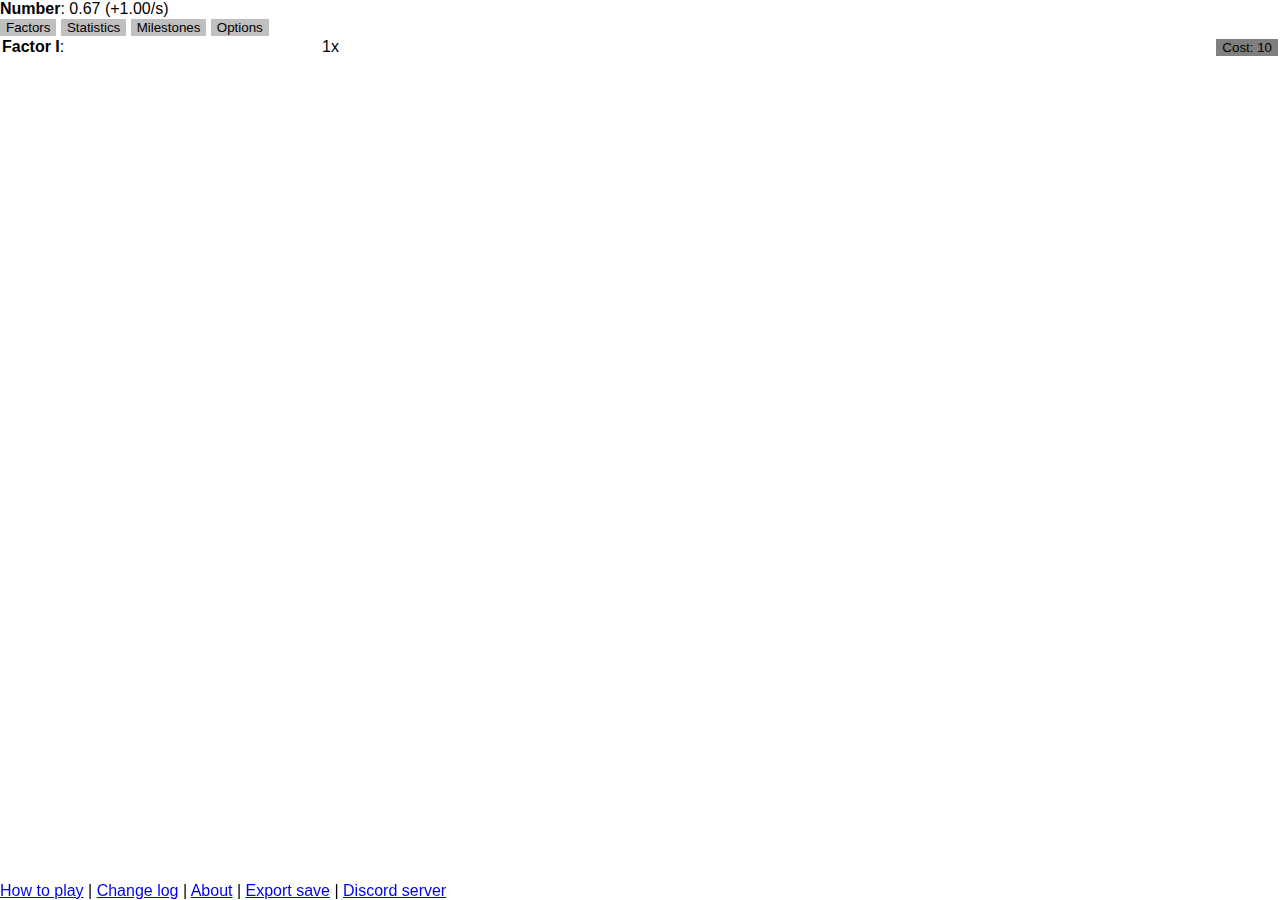
==== index.html @ 3cde397d "v0.195" ====
<head>
	<title>Factor Num Up</title>
	<link href="stylesheets/theme.css" rel="stylesheet">
	<script type="text/javascript" src="src/data.js?6"></script>
	<script type="text/javascript" src="src/updates.js?6"></script>
	<script type="text/javascript" src="src/core.js?6"></script>
</head>
<body onload='loadGame()'>
	<div id='notification'></div>
	<div><b>Number</b>: <text id='number'>0.00 (+1.00/s)</text></div>
	<div id='primes' style='display:none'><b>Primes</b>: <text id='primesAmount'></text></div>
	<div>
		<button onclick='switchTab("factors")'>Factors</button>
		<button id='tabButton_prime' style='display:none' onclick='switchTab("prime")'>New request!</button>
		<button onclick='switchTab("statistics")'>Statistics</button>
		<button onclick='switchTab("milestones")'>Milestones</button>
		<button onclick='switchTab("options")'>Options</button>
	</div>
	<div id='tab_factors'>
		<table id='buyQuantity' style='display:none'>
			<tr>
				<td id='advancedBuying'>
					<button onclick='advancedBuy()'>Advanced Buy</button>
					<button onclick='openAdvBuySetting(1)'>Settings</button>
				</td>
				<td id='automatedBuying'>
					<button id='button_automatedBuying' onclick='toggleAutoBuy()'>Automation Buy: Off</button>
					<button onclick='openAdvBuySetting(2)'>Settings</button>
				</td>
				<td>
					<button id='buyMode' style='display:none' onclick='switchBuyMode()'></button>
					<button id='buyQuantity_value' onclick='switchBuyQuantity()'></button>
				</td>
			</tr>
			<tr id='automatedBuyingSettings' style='display:none'><td></td><td>
				<b>Interval</b>: <text id='autoBuyInterval'></text>
				<button id='upgrade_autoBuyInterval' onclick='reduceAutoBuyInterval()'></button>
			</td><td></td></tr>
		</table>
		<table id='table_factors'>
			<tr id='factorRow_1'>
				<td><b>Factor I</b>:</td>
				<td id='factor_1'>1x</td>
				<td><button id='factorUpgrade_1' onclick='buyFactor(1)'>Cost: 10</button></td>
			</tr>
			<tr id='factorRow_2'></tr>
			<tr id='factorRow_3'></tr>
			<tr id='factorRow_4'></tr>
			<tr id='factorRow_5'></tr>
			<tr id='factorRow_6'></tr>
			<tr id='factorRow_7'></tr>
			<tr id='factorRow_prime' style='display:none'>
				<td><b>Prime factor</b>:</td>
				<td id='factor_prime'></td>
				<td></td>
			</tr>
			<tr id='factorRow_boost' style='display:none'>
				<td><b>Boost factor</b>:</td>
				<td id='factor_boost'></td>
				<td></td>
			</tr>
			<tr id='factorRow_bug' style='display:none'>
				<td><b>Bug factor</b>:</td>
				<td id='factor_bug'></td>
				<td></td>
			</tr>
			<tr id='factorRow_challenge' style='display:none'>
				<td><b>Challenge factor</b>:</td>
				<td id='factor_challenge'></td>
				<td></td>
			</tr>
		</table>
		<button id='goBack' style='display:none' onclick='openAdvBuySetting(0)'>Go back</button>
	</div>
	<div id='tab_prime' style='display:none'>
		<div id='lore_prime'>
			As of now, you are only increasing the number. Meanwhile, there is something else you will embrace in your universe.<br>
			You have reached enough to able to lose your number for a conversion to a more powerful number.
		</div>
		<button id='prestige_1' onclick='checkReset(1)'>Convert your number and<br>embrace the power!</button>
		<br><br>
		<div id='featureTabs' style='display:none'>
			<button onclick='switchFeatureTab("features")'>Features</button>
			<button id='featureTabButton_upgrades' style='display:none' onclick='switchFeatureTab("upgrades")'>Upgrades</button>
			<button id='featureTabButton_boosts' style='display:none' onclick='switchFeatureTab("boosts")'>Boosts</button>
			<button id='featureTabButton_game_break' style='display:none' onclick='switchFeatureTab("game_break")'>Game Break</button>
		</div>
		<div id='featureTab_features' style='display:none'>
			<table class='table_prime'>
				<tr><td></td><td></td><td></td><td></td></tr>
				<tr>
					<td id='featureDescription_1'></td>
					<td id='featureDescription_2'></td>
					<td id='featureDescription_3'></td>
					<td id='featureDescription_4'></td>
				</tr>
				<tr>
					<td><button id='featureUnlock_1' onclick='buyFeature(1)'></button></td>
					<td><button id='featureUnlock_2' onclick='buyFeature(2)'></button></td>
					<td><button id='featureUnlock_3' onclick='buyFeature(3)'></button></td>
					<td><button id='featureUnlock_4' onclick='buyFeature(4)'></button></td>
				</tr>
				<tr>
					<td id='featureDescription_5'></td>
					<td id='featureDescription_6'></td>
					<td id='featureDescription_7'></td>
					<td id='featureDescription_8'></td>
				</tr>
				<tr>
					<td><button id='featureUnlock_5' onclick='buyFeature(5)'></button></td>
					<td><button id='featureUnlock_6' onclick='buyFeature(6)'></button></td>
					<td><button id='featureUnlock_7' onclick='buyFeature(7)'></button></td>
					<td><button id='featureUnlock_8' onclick='buyFeature(8)'></button></td>
				</tr>
				<tr>
					<td id='featureDescription_9'></td>
					<td id='featureDescription_10'></td>
					<td id='featureDescription_11'></td>
					<td id='featureDescription_12'></td>
				</tr>
				<tr>
					<td><button id='featureUnlock_9' onclick='buyFeature(9)'></button></td>
					<td><button id='featureUnlock_10' onclick='buyFeature(10)'></button></td>
					<td><button id='featureUnlock_11' onclick='buyFeature(11)'></button></td>
					<td><button id='featureUnlock_12' onclick='buyFeature(12)'></button></td>
				</tr>
				<tr>
					<td id='featureDescription_13'></td>
					<td id='featureDescription_14'></td>
				</tr>
				<tr>
					<td><button id='featureUnlock_13' onclick='buyFeature(13)'></button></td>
					<td><button id='featureUnlock_14' onclick='buyFeature(14)'></button></td>
				</tr>
			</table>
		</div>
		<div id='featureTab_upgrades' style='display:none'>
			<div><b>Prime factor</b>: <text id='prime_factor'></text></div>
			<table class='table_prime'>
				<tr>
					<td>The number increases 10x faster.</td>
					<td>Factors can increase by 26/25x instead of adding after 25x.</td>
					<td>Cost multiplier is reduced to 1.4^[factor #]x.</td>
					<td>Factor VII is raised to 1.5th power.</td>
				</tr>
				<tr>
					<td><button id='upgrade_1' onclick='buyUpgrade(1)'></button></td>
					<td><button id='upgrade_2' onclick='buyUpgrade(2)'></button></td>
					<td><button id='upgrade_3' onclick='buyUpgrade(3)'></button></td>
					<td><button id='upgrade_4' onclick='buyUpgrade(4)'></button></td>
				</tr>
				<tr>
					<td>The number increases faster based on your "time since last embrace" stat at reduced rate.</td>
					<td>You gain levels for all factors per 6 minutes since last embrace up to 5.</td>
					<td>The number increases faster based on your "embraced" stat at reduced rate.</td>
					<td>You gain a level for Factor III per 2 normal levels.</td>
				</tr>
				<tr>
					<td><button id='upgrade_5' onclick='buyUpgrade(5)'></button></td>
					<td><button id='upgrade_6' onclick='buyUpgrade(6)'></button></td>
					<td><button id='upgrade_7' onclick='buyUpgrade(7)'></button></td>
					<td><button id='upgrade_8' onclick='buyUpgrade(8)'></button></td>
				</tr>
				<tr id='upgrade_row_3'>
					<td>Every time you buy a factor, the number increases faster than normal.</td>
					<td>The number increases faster based on total number you gained.</td>
					<td>After embrace, the number increases faster for a short time.</td>
					<td>The number increases faster based on your Factor VI multiplier at reduced rate.</td>
				</tr>
				<tr id='upgrade_buttons_row_3'>
					<td><button id='upgrade_9' onclick='buyUpgrade(9)'></button></td>
					<td><button id='upgrade_10' onclick='buyUpgrade(10)'></button></td>
					<td><button id='upgrade_11' onclick='buyUpgrade(11)'></button></td>
					<td><button id='upgrade_12' onclick='buyUpgrade(12)'></button></td>
				</tr>
			</table>
		</div>
		<div id='featureTab_boosts' style='display:none'>
			<div><b>Boost factor</b>: <text id='boost_factor'></text></div>
			<table class='table_2_col'><tr>
				<td>
					<b>Fuel</b>: <text id='fuel'></text><Br>
					<button id='buy_fuel' onclick='buyFuel()'></button>
					<button id='upgrade_fuel_efficient' onclick='upgradeFuelEfficient()'></button>
					<button id='remove_fuel_efficient' onclick='removeFuelEfficient()'></button>
				</td>
				<td id='fuelPack'></td>
			</tr></table>
			<div id='nextBoost'><b>Next boost unlocks at</b>: <text id='nextBoost_value'></text> fuel</div>
			<div id='nextChallenge'><b>Next challenge unlocks at</b>: <text id='nextChallenge_value'></text> fuel</div>
			<div id='currentChallenge'></div>
			<div id='challenge_factor'></div>
			<table class='table_prime'>
				<tr><td></td><td></td><td></td><td></td></tr>
				<tr>
					<td id='boost_1'>The number increases 2^sqrt(n)x faster.</td>
					<td id='boost_2'>All costs are reduced by 10^sqrt(n)x.</td>
					<td id='boost_3'>The number increases faster based on your playtime.</td>
					<td id='boost_4'>The number increases faster based on your prime amount.</td>
				</tr>
				<tr>
					<td id='boost_buttons_1'></td>
					<td id='boost_buttons_2'></td>
					<td id='boost_buttons_3'></td>
					<td id='boost_buttons_4'></td>
				</tr>
				<tr>
					<td id='boost_5'>The number increases faster based on your normal level of Factor VII.</td>
					<td id='boost_6'>The number increases faster based on your current number.</td>
					<td id='boost_7'>You get sqrt(n) extra levels for Factor VII.</td>
					<td id='boost_8'>Cost for Factor VII is reduced based on your Factor I multiplier.</td>
				</tr>
				<tr>
					<td id='boost_buttons_5'></td>
					<td id='boost_buttons_6'></td>
					<td id='boost_buttons_7'></td>
					<td id='boost_buttons_8'></td>
				</tr>
			</table>
		</div>
		<div id='featureTab_game_break' style='display:none'>
			<div id='bugs_gain'>You need to run challenge 4 to be able to gain bugs.</div>
			<table class='table_2_col'><tr>
				<td>
					<b>Bugs</b>: <text id='bugs'></text><br>
					<b>Bug Factor</b>: <text id='bugFactor'></text>
					<div id='bugGainFactor'></div>
				</td>
				<td id='half_clicks' style='display:none;vertical-align:0'>
					<b>Half clicks</b>: <text id='half_clicks_amount'></text><br>
					<text id='half_click_gain'></text><br>
					<button id='option_half_click_gain' onclick='toggleHalfClickGain()'>Half click gain: OFF</button>
				</td>
			</table>
			<table class='table_prime' id='break_upgrades' style='display:none'>
				<tr>
					<td>You gain 3x more bugs.</td>
					<td>You gain more bugs based on your half clicks.</td>
					<td>You gain more bugs based on your fastest half-click run.</td>
					<td>You gain more bugs based on your fuel amount.</td>
				</tr>
				<tr>
					<td><button id='break_upgrade_1' onclick='buyBreakUpgrade(1)'></button></td>
					<td><button id='break_upgrade_2' onclick='buyBreakUpgrade(2)'></button></td>
					<td><button id='break_upgrade_3' onclick='buyBreakUpgrade(3)'></button></td>
					<td><button id='break_upgrade_4' onclick='buyBreakUpgrade(4)'></button></td>
				</tr>
			</table>
			<br>
			<div id='parallel_universes' style='display:none'>You need the product of bugs and half clicks (<text id='product'></text>) to reach <text id='next_parallel_universe_requirement'></text> to be able to go to next parallel universe.<br>
			<b>Parallel Universe #</b>: <text id='parallel_universe'></text><br>
			<button id='prestige_1.01' onclick='checkReset(1.01)'>Go to next parallel universe and<br>make the challenge reward stronger!</button></div>
		</div>
	</div>
	<div id='tab_statistics' style='display:none'>
		<table>
			<tr>
				<td><b>Total time played</b>:</td>
				<td id='statisticsValue_totalPlaytime'></td>
			</tr>
			<tr>
				<td><b>Total number gained</b>:</td>
				<td id='statisticsValue_totalNumber'></td>
			</tr>
			<tr id='statistics_primed'>
				<td><b>Embraced the power of prime</b>:</td>
				<td id='statisticsValue_primed'></td>
			</tr>
			<tr id='statistics_thisPrime'>
				<td><b>Time since last embrace</b>:</td>
				<td id='statisticsValue_thisPrime'></td>
			</tr>
			<tr id='statistics_challenge1Time'>
				<td><b>Fastest time for challenge 1</b>:</td>
				<td id='statisticsValue_challenge1Time'></td>
			</tr>
			<tr id='statistics_challenge2Time'>
				<td><b>Fastest time for challenge 2</b>:</td>
				<td id='statisticsValue_challenge2Time'></td>
			</tr>
			<tr id='statistics_challenge3Time'>
				<td><b>Fastest time for challenge 3</b>:</td>
				<td id='statisticsValue_challenge3Time'></td>
			</tr>
			<tr id='statistics_challenge4Time'>
				<td><b>Fastest time for challenge 4</b>:</td>
				<td id='statisticsValue_challenge4Time'></td>
			</tr>
			<tr id='statistics_challenge5Time'>
				<td><b>Fastest time for challenge 5</b>:</td>
				<td id='statisticsValue_challenge5Time'></td>
			</tr>
			<tr id='statistics_challenge6Time'>
				<td><b>Fastest time for challenge 6</b>:</td>
				<td id='statisticsValue_challenge6Time'></td>
			</tr>
			<tr id='statistics_challenge7Time'>
				<td><b>Fastest time for challenge 7</b>:</td>
				<td id='statisticsValue_challenge7Time'></td>
			</tr>
			<tr id='statistics_challenge8Time'>
				<td><b>Fastest time for challenge 8</b>:</td>
				<td id='statisticsValue_challenge8Time'></td>
			</tr>
			<tr id='statistics_thisHalfClickRun'>
				<td><b>Time for this half-click run</b>:</td>
				<td id='statisticsValue_thisHalfClickRun'></td>
			</tr>
			<tr id='statistics_fastestHalfClickRun'>
				<td><b>Fastest half-click run</b>:</td>
				<td id='statisticsValue_fastestHalfClickRun'></td>
			</tr>
		</table>
	</div>
	<div id='tab_milestones' style='display:none'>
		<table id='table_milestones'></table>
	</div>
	<div id='tab_options' style='display:none'>
		<b>Saving</b>
		<table class='table_options'><tr>
			<td><button class='button_option' id='option_save' onclick='saveGame()'>Save</button></td>
			<td><button class='button_option' onclick='exportSave()'>Export</button></td>
			<td><button class='button_option' onclick='importSave()'>Import</button></td>
			<td><button class='button_option' onclick='resetGame(1/0)'>Hard reset</button></td>
		</tr></table>
		<div id='exportSave' style='display:none'>Here is your export save. If you found the bug, you can share it at my Discord server.<br><input id='exportText' style='width: 480px'></input></div>
		<b>Display</b>
		<table class='table_options'><tr>
			<td><button class='button_option' id='option_notation' onClick='switchNotation()'>Notation: Scientific</button></td>
			<td><button class='button_option' id='option_updateRate' onClick='changeUpdateRate()'>Update rate: 20 TPS</button></td>
		</tr></table>
	</div>
	<div style='height:18px'><div style='position:fixed;left:0;bottom:0'><a href="howto.html" target="_newtab">How to play</a> | <a href="changelog.html" target="_newtab">Change log</a> | <a href="about.html" target="_newtab">About</a> | <a href="export_save.html" target="_newtab">Export save</a> | <a href="https://discord.gg/Bh2Cty7" target="_newtab">Discord server</a></div></div>
</body>
---- stylesheets/theme.css ----
body {
	margin:0;
	padding:0;
	font-family:Arial
}

button {
	background-color:#bfbfbf;
	font-family:Arial;
	border:none
}

table {width:100%}

td {padding:0}

td:last-child {
	min-width:100%;
	text-align:right
}

.table_options {width:0%}

.button_option {
	height:48px;
	width:120px
}

#notification {
	position:fixed;
	right:0;
	transform:translate(100%,0);
	text-align:right;
	transition-duration: 1s
}

.button_unaffordable {background-color:#7f7f7f}

.button_bought {background-color:#00bf00}

#table_factors td:nth-child(1), #table_factors td:nth-child(2) {width:25%}

.table_prime td {
	width:25%;
	text-align:left;
	vertical-align:top
}

#buyQuantity td {
	width:33%;
	text-align:right
}

#advancedBuying { text-align:left !important }

#automatedBuying, #automatedBuyingSettings_cell { text-align:center !important }
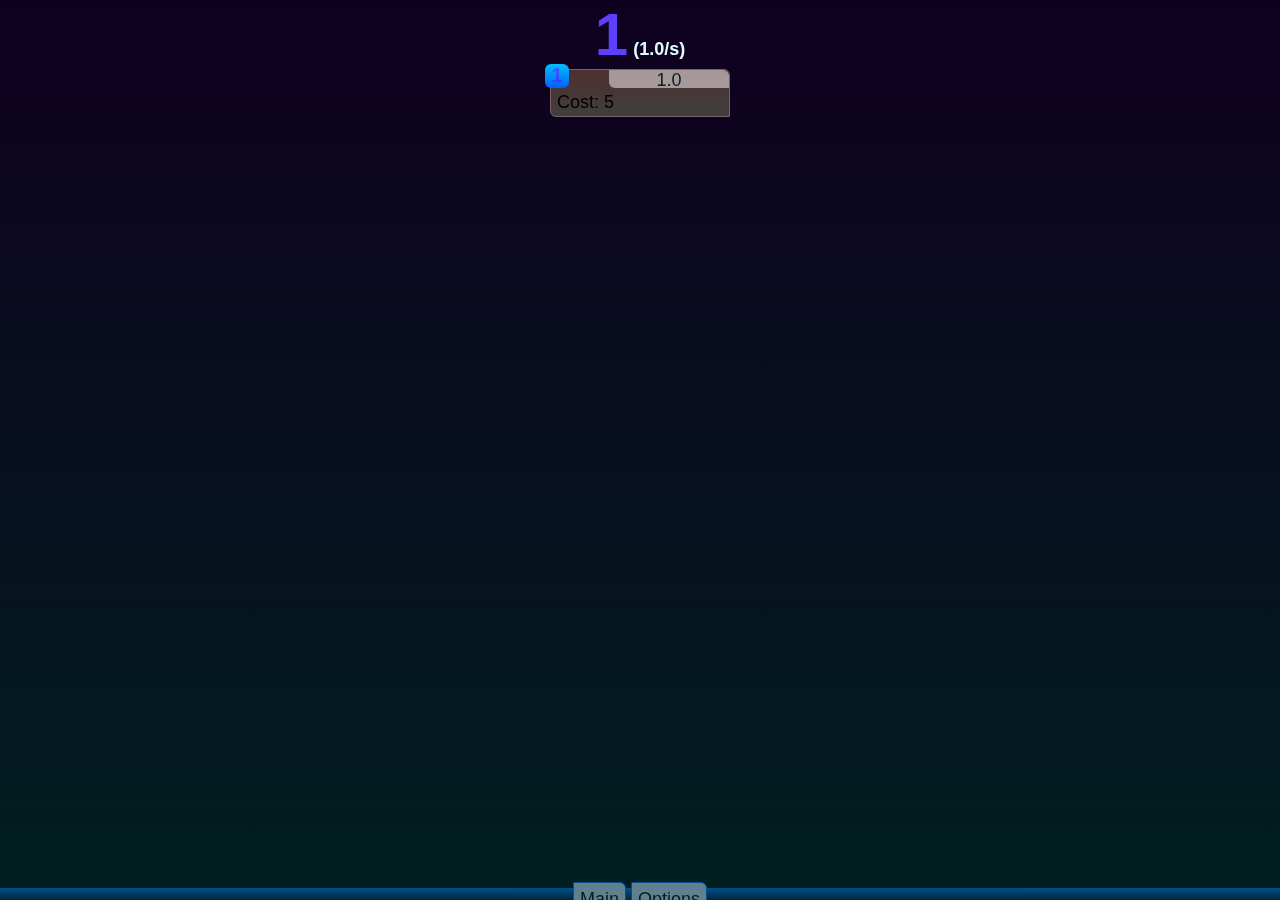
==== commit fbc1d793: "6/14/22" ====
--- a/index.html
+++ b/index.html
@@ -1,334 +1,48 @@
 <head>
-	<title>Factor Num Up</title>
-	<link href="stylesheets/theme.css" rel="stylesheet">
-	<script type="text/javascript" src="src/data.js?6"></script>
-	<script type="text/javascript" src="src/updates.js?6"></script>
-	<script type="text/javascript" src="src/core.js?6"></script>
+	<title>Factor Num Up: v0.202</title>
+	<link rel="icon" href="src/icon.png">
+	<link href="src/game.css" rel="stylesheet">
+
+	<!-- SCRIPTS -->
+	<script src="src/game.js"></script>
+	<script src="src/factors.js"></script>
 </head>
-<body onload='loadGame()'>
-	<div id='notification'></div>
-	<div><b>Number</b>: <text id='number'>0.00 (+1.00/s)</text></div>
-	<div id='primes' style='display:none'><b>Primes</b>: <text id='primesAmount'></text></div>
-	<div>
-		<button onclick='switchTab("factors")'>Factors</button>
-		<button id='tabButton_prime' style='display:none' onclick='switchTab("prime")'>New request!</button>
-		<button onclick='switchTab("statistics")'>Statistics</button>
-		<button onclick='switchTab("milestones")'>Milestones</button>
-		<button onclick='switchTab("options")'>Options</button>
+<body onload="load_game()">
+	<div id="loading">
+		<img src="src/splash.png">
 	</div>
-	<div id='tab_factors'>
-		<table id='buyQuantity' style='display:none'>
-			<tr>
-				<td id='advancedBuying'>
-					<button onclick='advancedBuy()'>Advanced Buy</button>
-					<button onclick='openAdvBuySetting(1)'>Settings</button>
-				</td>
-				<td id='automatedBuying'>
-					<button id='button_automatedBuying' onclick='toggleAutoBuy()'>Automation Buy: Off</button>
-					<button onclick='openAdvBuySetting(2)'>Settings</button>
-				</td>
-				<td>
-					<button id='buyMode' style='display:none' onclick='switchBuyMode()'></button>
-					<button id='buyQuantity_value' onclick='switchBuyQuantity()'></button>
-				</td>
-			</tr>
-			<tr id='automatedBuyingSettings' style='display:none'><td></td><td>
-				<b>Interval</b>: <text id='autoBuyInterval'></text>
-				<button id='upgrade_autoBuyInterval' onclick='reduceAutoBuyInterval()'></button>
-			</td><td></td></tr>
-		</table>
-		<table id='table_factors'>
-			<tr id='factorRow_1'>
-				<td><b>Factor I</b>:</td>
-				<td id='factor_1'>1x</td>
-				<td><button id='factorUpgrade_1' onclick='buyFactor(1)'>Cost: 10</button></td>
-			</tr>
-			<tr id='factorRow_2'></tr>
-			<tr id='factorRow_3'></tr>
-			<tr id='factorRow_4'></tr>
-			<tr id='factorRow_5'></tr>
-			<tr id='factorRow_6'></tr>
-			<tr id='factorRow_7'></tr>
-			<tr id='factorRow_prime' style='display:none'>
-				<td><b>Prime factor</b>:</td>
-				<td id='factor_prime'></td>
-				<td></td>
-			</tr>
-			<tr id='factorRow_boost' style='display:none'>
-				<td><b>Boost factor</b>:</td>
-				<td id='factor_boost'></td>
-				<td></td>
-			</tr>
-			<tr id='factorRow_bug' style='display:none'>
-				<td><b>Bug factor</b>:</td>
-				<td id='factor_bug'></td>
-				<td></td>
-			</tr>
-			<tr id='factorRow_challenge' style='display:none'>
-				<td><b>Challenge factor</b>:</td>
-				<td id='factor_challenge'></td>
-				<td></td>
-			</tr>
-		</table>
-		<button id='goBack' style='display:none' onclick='openAdvBuySetting(0)'>Go back</button>
+	<div id="bg"></div>
+
+	<b id="number">0</b> <b id="num_prod">(0/s)</b><br>
+	<div id="tabs">
+		<button onclick="show_tab('main')">Main</button>
+		<!--
+		<button onclick="show_tab('upg')">Upgrades</button>
+		<button onclick="show_tab('boost')">Boosts</button>
+		<button onclick="show_tab('chal')">Challenges</button>
+		<button onclick="show_tab('break')">Breaking</button>
+		-->
+		<button onclick="show_tab('opt')">Options</button>
 	</div>
-	<div id='tab_prime' style='display:none'>
-		<div id='lore_prime'>
-			As of now, you are only increasing the number. Meanwhile, there is something else you will embrace in your universe.<br>
-			You have reached enough to able to lose your number for a conversion to a more powerful number.
-		</div>
-		<button id='prestige_1' onclick='checkReset(1)'>Convert your number and<br>embrace the power!</button>
+	<div class="tab" id="tab_main" style="display: block">
+		<div id="factors"></div>
+		<!--
+		<br>
+		<button class="upgrade">
+			<b>[0] Embrace the prime!</b><br>
+			Requires 0<br>
+			Unlocks Upgrades
+		</button>
+		-->
+	</div>
+	<div class="tab" id="tab_opt">
+		<button class="locked">Save</button>
+		<button class="locked">Export</button>
+		<button class="locked">Import</button>
+		<button onclick="reset_save()">Reset</button>
 		<br><br>
-		<div id='featureTabs' style='display:none'>
-			<button onclick='switchFeatureTab("features")'>Features</button>
-			<button id='featureTabButton_upgrades' style='display:none' onclick='switchFeatureTab("upgrades")'>Upgrades</button>
-			<button id='featureTabButton_boosts' style='display:none' onclick='switchFeatureTab("boosts")'>Boosts</button>
-			<button id='featureTabButton_game_break' style='display:none' onclick='switchFeatureTab("game_break")'>Game Break</button>
-		</div>
-		<div id='featureTab_features' style='display:none'>
-			<table class='table_prime'>
-				<tr><td></td><td></td><td></td><td></td></tr>
-				<tr>
-					<td id='featureDescription_1'></td>
-					<td id='featureDescription_2'></td>
-					<td id='featureDescription_3'></td>
-					<td id='featureDescription_4'></td>
-				</tr>
-				<tr>
-					<td><button id='featureUnlock_1' onclick='buyFeature(1)'></button></td>
-					<td><button id='featureUnlock_2' onclick='buyFeature(2)'></button></td>
-					<td><button id='featureUnlock_3' onclick='buyFeature(3)'></button></td>
-					<td><button id='featureUnlock_4' onclick='buyFeature(4)'></button></td>
-				</tr>
-				<tr>
-					<td id='featureDescription_5'></td>
-					<td id='featureDescription_6'></td>
-					<td id='featureDescription_7'></td>
-					<td id='featureDescription_8'></td>
-				</tr>
-				<tr>
-					<td><button id='featureUnlock_5' onclick='buyFeature(5)'></button></td>
-					<td><button id='featureUnlock_6' onclick='buyFeature(6)'></button></td>
-					<td><button id='featureUnlock_7' onclick='buyFeature(7)'></button></td>
-					<td><button id='featureUnlock_8' onclick='buyFeature(8)'></button></td>
-				</tr>
-				<tr>
-					<td id='featureDescription_9'></td>
-					<td id='featureDescription_10'></td>
-					<td id='featureDescription_11'></td>
-					<td id='featureDescription_12'></td>
-				</tr>
-				<tr>
-					<td><button id='featureUnlock_9' onclick='buyFeature(9)'></button></td>
-					<td><button id='featureUnlock_10' onclick='buyFeature(10)'></button></td>
-					<td><button id='featureUnlock_11' onclick='buyFeature(11)'></button></td>
-					<td><button id='featureUnlock_12' onclick='buyFeature(12)'></button></td>
-				</tr>
-				<tr>
-					<td id='featureDescription_13'></td>
-					<td id='featureDescription_14'></td>
-				</tr>
-				<tr>
-					<td><button id='featureUnlock_13' onclick='buyFeature(13)'></button></td>
-					<td><button id='featureUnlock_14' onclick='buyFeature(14)'></button></td>
-				</tr>
-			</table>
-		</div>
-		<div id='featureTab_upgrades' style='display:none'>
-			<div><b>Prime factor</b>: <text id='prime_factor'></text></div>
-			<table class='table_prime'>
-				<tr>
-					<td>The number increases 10x faster.</td>
-					<td>Factors can increase by 26/25x instead of adding after 25x.</td>
-					<td>Cost multiplier is reduced to 1.4^[factor #]x.</td>
-					<td>Factor VII is raised to 1.5th power.</td>
-				</tr>
-				<tr>
-					<td><button id='upgrade_1' onclick='buyUpgrade(1)'></button></td>
-					<td><button id='upgrade_2' onclick='buyUpgrade(2)'></button></td>
-					<td><button id='upgrade_3' onclick='buyUpgrade(3)'></button></td>
-					<td><button id='upgrade_4' onclick='buyUpgrade(4)'></button></td>
-				</tr>
-				<tr>
-					<td>The number increases faster based on your "time since last embrace" stat at reduced rate.</td>
-					<td>You gain levels for all factors per 6 minutes since last embrace up to 5.</td>
-					<td>The number increases faster based on your "embraced" stat at reduced rate.</td>
-					<td>You gain a level for Factor III per 2 normal levels.</td>
-				</tr>
-				<tr>
-					<td><button id='upgrade_5' onclick='buyUpgrade(5)'></button></td>
-					<td><button id='upgrade_6' onclick='buyUpgrade(6)'></button></td>
-					<td><button id='upgrade_7' onclick='buyUpgrade(7)'></button></td>
-					<td><button id='upgrade_8' onclick='buyUpgrade(8)'></button></td>
-				</tr>
-				<tr id='upgrade_row_3'>
-					<td>Every time you buy a factor, the number increases faster than normal.</td>
-					<td>The number increases faster based on total number you gained.</td>
-					<td>After embrace, the number increases faster for a short time.</td>
-					<td>The number increases faster based on your Factor VI multiplier at reduced rate.</td>
-				</tr>
-				<tr id='upgrade_buttons_row_3'>
-					<td><button id='upgrade_9' onclick='buyUpgrade(9)'></button></td>
-					<td><button id='upgrade_10' onclick='buyUpgrade(10)'></button></td>
-					<td><button id='upgrade_11' onclick='buyUpgrade(11)'></button></td>
-					<td><button id='upgrade_12' onclick='buyUpgrade(12)'></button></td>
-				</tr>
-			</table>
-		</div>
-		<div id='featureTab_boosts' style='display:none'>
-			<div><b>Boost factor</b>: <text id='boost_factor'></text></div>
-			<table class='table_2_col'><tr>
-				<td>
-					<b>Fuel</b>: <text id='fuel'></text><Br>
-					<button id='buy_fuel' onclick='buyFuel()'></button>
-					<button id='upgrade_fuel_efficient' onclick='upgradeFuelEfficient()'></button>
-					<button id='remove_fuel_efficient' onclick='removeFuelEfficient()'></button>
-				</td>
-				<td id='fuelPack'></td>
-			</tr></table>
-			<div id='nextBoost'><b>Next boost unlocks at</b>: <text id='nextBoost_value'></text> fuel</div>
-			<div id='nextChallenge'><b>Next challenge unlocks at</b>: <text id='nextChallenge_value'></text> fuel</div>
-			<div id='currentChallenge'></div>
-			<div id='challenge_factor'></div>
-			<table class='table_prime'>
-				<tr><td></td><td></td><td></td><td></td></tr>
-				<tr>
-					<td id='boost_1'>The number increases 2^sqrt(n)x faster.</td>
-					<td id='boost_2'>All costs are reduced by 10^sqrt(n)x.</td>
-					<td id='boost_3'>The number increases faster based on your playtime.</td>
-					<td id='boost_4'>The number increases faster based on your prime amount.</td>
-				</tr>
-				<tr>
-					<td id='boost_buttons_1'></td>
-					<td id='boost_buttons_2'></td>
-					<td id='boost_buttons_3'></td>
-					<td id='boost_buttons_4'></td>
-				</tr>
-				<tr>
-					<td id='boost_5'>The number increases faster based on your normal level of Factor VII.</td>
-					<td id='boost_6'>The number increases faster based on your current number.</td>
-					<td id='boost_7'>You get sqrt(n) extra levels for Factor VII.</td>
-					<td id='boost_8'>Cost for Factor VII is reduced based on your Factor I multiplier.</td>
-				</tr>
-				<tr>
-					<td id='boost_buttons_5'></td>
-					<td id='boost_buttons_6'></td>
-					<td id='boost_buttons_7'></td>
-					<td id='boost_buttons_8'></td>
-				</tr>
-			</table>
-		</div>
-		<div id='featureTab_game_break' style='display:none'>
-			<div id='bugs_gain'>You need to run challenge 4 to be able to gain bugs.</div>
-			<table class='table_2_col'><tr>
-				<td>
-					<b>Bugs</b>: <text id='bugs'></text><br>
-					<b>Bug Factor</b>: <text id='bugFactor'></text>
-					<div id='bugGainFactor'></div>
-				</td>
-				<td id='half_clicks' style='display:none;vertical-align:0'>
-					<b>Half clicks</b>: <text id='half_clicks_amount'></text><br>
-					<text id='half_click_gain'></text><br>
-					<button id='option_half_click_gain' onclick='toggleHalfClickGain()'>Half click gain: OFF</button>
-				</td>
-			</table>
-			<table class='table_prime' id='break_upgrades' style='display:none'>
-				<tr>
-					<td>You gain 3x more bugs.</td>
-					<td>You gain more bugs based on your half clicks.</td>
-					<td>You gain more bugs based on your fastest half-click run.</td>
-					<td>You gain more bugs based on your fuel amount.</td>
-				</tr>
-				<tr>
-					<td><button id='break_upgrade_1' onclick='buyBreakUpgrade(1)'></button></td>
-					<td><button id='break_upgrade_2' onclick='buyBreakUpgrade(2)'></button></td>
-					<td><button id='break_upgrade_3' onclick='buyBreakUpgrade(3)'></button></td>
-					<td><button id='break_upgrade_4' onclick='buyBreakUpgrade(4)'></button></td>
-				</tr>
-			</table>
-			<br>
-			<div id='parallel_universes' style='display:none'>You need the product of bugs and half clicks (<text id='product'></text>) to reach <text id='next_parallel_universe_requirement'></text> to be able to go to next parallel universe.<br>
-			<b>Parallel Universe #</b>: <text id='parallel_universe'></text><br>
-			<button id='prestige_1.01' onclick='checkReset(1.01)'>Go to next parallel universe and<br>make the challenge reward stronger!</button></div>
-		</div>
+		Factor Num Up v0.202 - <b style="color: red">6/14/22 BUILD</b>: By Aarex
+		<br>
+		<a href="help.html" target='_newtab'>Help</a> | <a href="changelog.html" target='_newtab'>Changelog</a> | <a href="http://aarextiaokhiao.github.io" target='_newtab'>Homepage</a>
 	</div>
-	<div id='tab_statistics' style='display:none'>
-		<table>
-			<tr>
-				<td><b>Total time played</b>:</td>
-				<td id='statisticsValue_totalPlaytime'></td>
-			</tr>
-			<tr>
-				<td><b>Total number gained</b>:</td>
-				<td id='statisticsValue_totalNumber'></td>
-			</tr>
-			<tr id='statistics_primed'>
-				<td><b>Embraced the power of prime</b>:</td>
-				<td id='statisticsValue_primed'></td>
-			</tr>
-			<tr id='statistics_thisPrime'>
-				<td><b>Time since last embrace</b>:</td>
-				<td id='statisticsValue_thisPrime'></td>
-			</tr>
-			<tr id='statistics_challenge1Time'>
-				<td><b>Fastest time for challenge 1</b>:</td>
-				<td id='statisticsValue_challenge1Time'></td>
-			</tr>
-			<tr id='statistics_challenge2Time'>
-				<td><b>Fastest time for challenge 2</b>:</td>
-				<td id='statisticsValue_challenge2Time'></td>
-			</tr>
-			<tr id='statistics_challenge3Time'>
-				<td><b>Fastest time for challenge 3</b>:</td>
-				<td id='statisticsValue_challenge3Time'></td>
-			</tr>
-			<tr id='statistics_challenge4Time'>
-				<td><b>Fastest time for challenge 4</b>:</td>
-				<td id='statisticsValue_challenge4Time'></td>
-			</tr>
-			<tr id='statistics_challenge5Time'>
-				<td><b>Fastest time for challenge 5</b>:</td>
-				<td id='statisticsValue_challenge5Time'></td>
-			</tr>
-			<tr id='statistics_challenge6Time'>
-				<td><b>Fastest time for challenge 6</b>:</td>
-				<td id='statisticsValue_challenge6Time'></td>
-			</tr>
-			<tr id='statistics_challenge7Time'>
-				<td><b>Fastest time for challenge 7</b>:</td>
-				<td id='statisticsValue_challenge7Time'></td>
-			</tr>
-			<tr id='statistics_challenge8Time'>
-				<td><b>Fastest time for challenge 8</b>:</td>
-				<td id='statisticsValue_challenge8Time'></td>
-			</tr>
-			<tr id='statistics_thisHalfClickRun'>
-				<td><b>Time for this half-click run</b>:</td>
-				<td id='statisticsValue_thisHalfClickRun'></td>
-			</tr>
-			<tr id='statistics_fastestHalfClickRun'>
-				<td><b>Fastest half-click run</b>:</td>
-				<td id='statisticsValue_fastestHalfClickRun'></td>
-			</tr>
-		</table>
-	</div>
-	<div id='tab_milestones' style='display:none'>
-		<table id='table_milestones'></table>
-	</div>
-	<div id='tab_options' style='display:none'>
-		<b>Saving</b>
-		<table class='table_options'><tr>
-			<td><button class='button_option' id='option_save' onclick='saveGame()'>Save</button></td>
-			<td><button class='button_option' onclick='exportSave()'>Export</button></td>
-			<td><button class='button_option' onclick='importSave()'>Import</button></td>
-			<td><button class='button_option' onclick='resetGame(1/0)'>Hard reset</button></td>
-		</tr></table>
-		<div id='exportSave' style='display:none'>Here is your export save. If you found the bug, you can share it at my Discord server.<br><input id='exportText' style='width: 480px'></input></div>
-		<b>Display</b>
-		<table class='table_options'><tr>
-			<td><button class='button_option' id='option_notation' onClick='switchNotation()'>Notation: Scientific</button></td>
-			<td><button class='button_option' id='option_updateRate' onClick='changeUpdateRate()'>Update rate: 20 TPS</button></td>
-		</tr></table>
-	</div>
-	<div style='height:18px'><div style='position:fixed;left:0;bottom:0'><a href="howto.html" target="_newtab">How to play</a> | <a href="changelog.html" target="_newtab">Change log</a> | <a href="about.html" target="_newtab">About</a> | <a href="export_save.html" target="_newtab">Export save</a> | <a href="https://discord.gg/Bh2Cty7" target="_newtab">Discord server</a></div></div>
 </body>--- a/src/game.css
+++ b/src/game.css
@@ -0,0 +1,164 @@
+/* MAIN */
+#bg {
+	position: fixed;
+	width: 100%;
+	height: 100%;
+	background: linear-gradient(#0f001f, #001f1f);
+	z-index: -1
+}
+
+* {
+	margin: 0;
+	padding: 0;
+
+	font-family: Arial;
+	font-size: 18px;
+	text-align: center;
+}
+
+span, div, b {
+	color: #dfffff;
+}
+
+button {
+	padding: 6px;
+
+	background: #bfdfff;
+	color: #001f1f;
+	border-radius: 0 6px 0 6px;
+	border: 1px #007fff solid;
+
+	cursor: pointer;
+	transition-duration: 0.2s;
+}
+button:hover {
+	border: 2px #007fff solid
+}
+button b {
+	font-size: 20px;
+	color: #005f7f;
+}
+
+/* TABS */
+#tabs {
+	position: fixed;
+	bottom: -36px;
+
+	width: 100%;
+	height: 60px;
+	overflow-x: auto;
+	overflow-y: visible;
+
+	background: linear-gradient(#007fff, transparent 25%, transparent);
+	background-position: 0 12px;
+	opacity: 0.5;
+	transition-duration: 0.5s
+}
+#tabs:hover {
+	bottom: -24px;
+	opacity: 1;
+}
+#tabs button {
+	margin: 0;
+	margin-top: 6px;
+}
+#tabs button:hover {
+    letter-spacing: 0.1em;
+}
+.tab {
+	display: none
+}
+
+/* LOCKED > FACTORS + UPGRADES */
+.factor {
+	background: rgba(0, 63, 255, 0.5);
+	box-shadow: 0 0 6px rgba(0, 63, 255, 0.5);
+	width: 180px;
+	height: 48px;
+	position: relative
+}
+
+.factor_num {
+	width: 24px;
+	height: 24px;
+
+	position: absolute;
+	top: -6px;
+	left: -6px;
+
+	background: linear-gradient(#00bfff, #005fff);
+	border-radius: 6px;
+
+	font-size: 20px;
+	font-weight: bold;
+	color: rgba(127, 0, 255, 0.5)
+}
+
+.factor_mul {
+	width: 120px;
+	height: 18px;
+
+	position: absolute;
+	top: 0;
+	right: 0;
+
+	background: rgba(255, 255, 255, 0.5);
+	border-radius: 0 6px 0 6px;
+
+	color: #001f1f
+}
+
+.factor_cost {
+	width: 240px;
+	height: 16px;
+
+	position: absolute;
+	left: 6px;
+	bottom: 8px;
+
+	text-align: left;
+	color: black
+}
+
+.upgrade {
+	background: linear-gradient(#7fffff, #8f7fff);
+	box-shadow: 0 0 6px rgba(0, 63, 255, 0.75);
+}
+
+.locked {
+	background: linear-gradient(#4f2f2f, #3f3f3f);
+	border: 1px #7f5f5f solid !important;
+	box-shadow: none;
+	cursor: not-allowed !important
+}
+
+/* MAIN */
+#loading {
+	position: fixed;
+	width: 100%;
+	height: 100%;
+	background: linear-gradient(135deg, #00ffff, #7f00ff);
+	z-index: 1
+}
+#loading img {
+	position: absolute;
+	left: calc(50% - 480px);
+	top: calc(50% - 240px)
+}
+
+#ver {
+	position: absolute;
+	right: 0;
+	top: 0;
+
+	text-align: right;
+	color: rgba(255, 255, 255, 0.1)
+}
+
+#number {
+	font-size: 60px;
+	color: #5f3fff;
+}
+
+/* THIS LOOKS COOL */
+/* background: linear-gradient(#00ffff, #7f00ff); */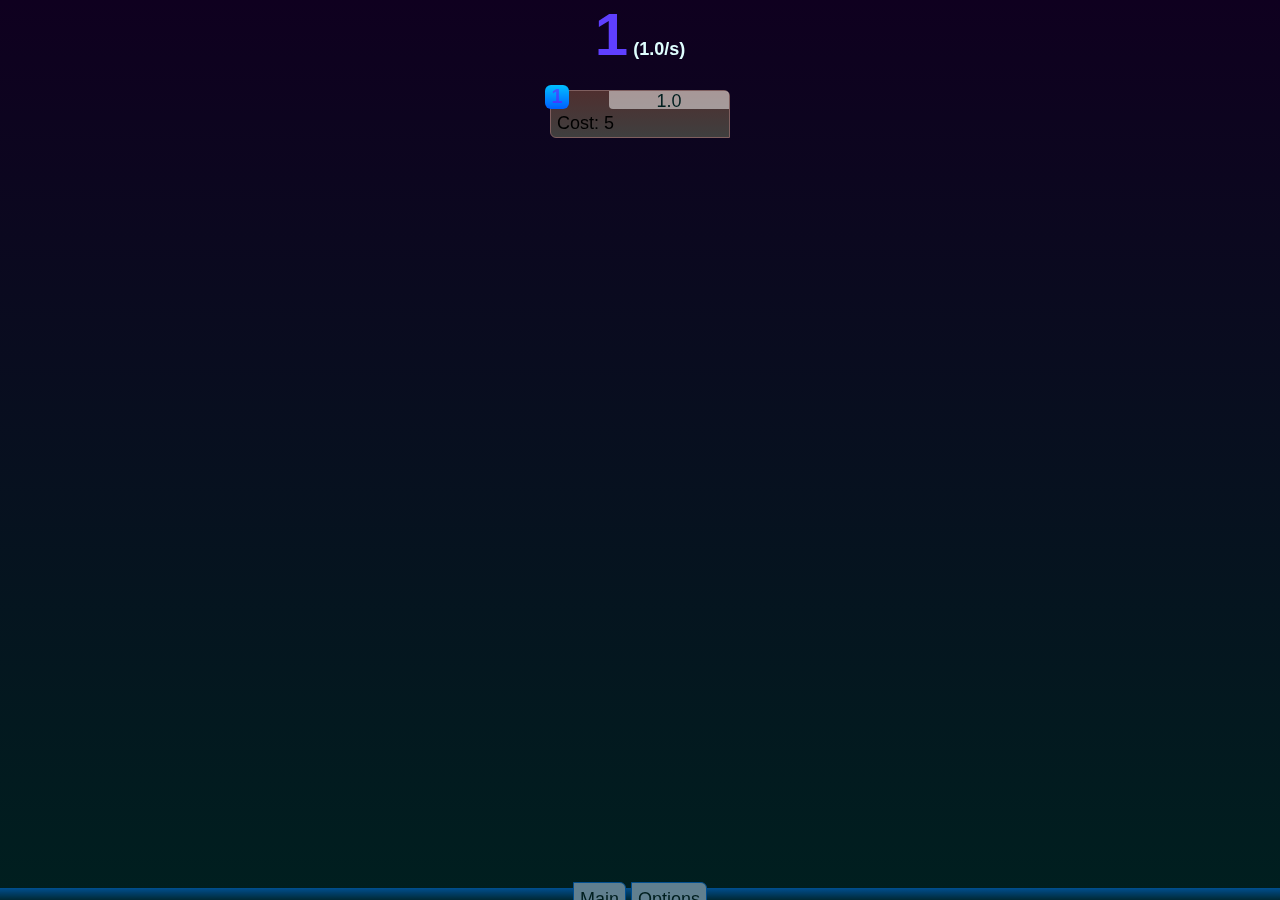
==== commit 6c6b40bb: "6/15/22" ====
--- a/index.html
+++ b/index.html
@@ -4,20 +4,27 @@
 	<link href="src/game.css" rel="stylesheet">
 
 	<!-- SCRIPTS -->
-	<script src="src/game.js"></script>
-	<script src="src/factors.js"></script>
+	<script src="js/factors.js"></script>
+	<script src="js/buyer.js"></script>
+	<script src="js/upgrades.js"></script>
+
+	<script src="js/game.js"></script>
+	<script src="js/prime.js"></script>
+	<script src="js/display.js"></script>
 </head>
 <body onload="load_game()">
 	<div id="loading">
 		<img src="src/splash.png">
 	</div>
 	<div id="bg"></div>
+	<button id="notify" class="upgrade notify closed" onclick="unnotify()"></button>
 
+	<!-- GAME -->
 	<b id="number">0</b> <b id="num_prod">(0/s)</b><br>
 	<div id="tabs">
 		<button onclick="show_tab('main')">Main</button>
+		<button id="tab_upg_btn" onclick="show_tab('upg')">Upgrades</button>
 		<!--
-		<button onclick="show_tab('upg')">Upgrades</button>
 		<button onclick="show_tab('boost')">Boosts</button>
 		<button onclick="show_tab('chal')">Challenges</button>
 		<button onclick="show_tab('break')">Breaking</button>
@@ -25,23 +32,37 @@
 		<button onclick="show_tab('opt')">Options</button>
 	</div>
 	<div class="tab" id="tab_main" style="display: block">
+		<div id="buyer">
+			<button id="buyer_open" onclick="BUYER.openMenu()">Open Buyer</button>
+			<button onclick="BUYER.buy()">Buy</button>
+		</div>
+		<br>
+		<table id="buyer_div"></table>
 		<div id="factors"></div>
-		<!--
 		<br>
-		<button class="upgrade">
-			<b>[0] Embrace the prime!</b><br>
-			Requires 0<br>
-			Unlocks Upgrades
+		<button class="upgrade" id="prime" onclick="PRIME.embrace()">
+			<b id="prime_embrace">[0] Embrace the prime!</b><br>
+			<span id="prime_mul">1x Multiplier</span><br>
+			<span id="prime_req">Requires 0</span><br>
+			<span id="prime_unl">Unlocks Upgrades</span>
 		</button>
-		-->
+	</div>
+	<div class="tab" id="tab_upg">
+		<button id="upg_1" class="upgrade" onclick="UPGS.buy(1)">
+			<b id="upg_1_lvl">[0 / 0] Increase Factors</b><br>
+			<span id="upg_1_eff">Effect: +0.00x</span><br>
+			<span id="upg_1_cost">Cost: 10,000</span><br>
+		</button>
 	</div>
 	<div class="tab" id="tab_opt">
-		<button class="locked">Save</button>
-		<button class="locked">Export</button>
-		<button class="locked">Import</button>
+		<button onclick="save(true)">Save</button>
+		<button onclick="export_save()">Export</button>
+		<button onclick="import_save()">Import</button>
 		<button onclick="reset_save()">Reset</button>
 		<br><br>
-		Factor Num Up v0.202 - <b style="color: red">6/14/22 BUILD</b>: By Aarex
+		Factor Num Up v0.202 - <b style="color: red">6/15/22 BUILD</b>: By Aarex
+		<br>
+		Time played: <span id="time"></span>
 		<br>
 		<a href="help.html" target='_newtab'>Help</a> | <a href="changelog.html" target='_newtab'>Changelog</a> | <a href="http://aarextiaokhiao.github.io" target='_newtab'>Homepage</a>
 	</div>
--- a/src/game.css
+++ b/src/game.css
@@ -16,8 +16,13 @@
 	text-align: center;
 }
 
-span, div, b {
+span, div, b, td {
 	color: #dfffff;
+}
+
+table {
+	margin-left: auto;
+	margin-right: auto;
 }
 
 button {
@@ -103,7 +108,7 @@
 	right: 0;
 
 	background: rgba(255, 255, 255, 0.5);
-	border-radius: 0 6px 0 6px;
+	border-radius: 0 4px 0 4px;
 
 	color: #001f1f
 }
@@ -155,6 +160,22 @@
 	color: rgba(255, 255, 255, 0.1)
 }
 
+.notify {
+	width: 240px;
+	height: 60px;
+
+	position: fixed;
+	top: 0;
+	left: 0;
+
+	box-shadow: 0 0 24px #3f5fff;
+
+	transition-duration: 0.7s
+}
+.notify.closed {
+	left: calc(-100%)
+}
+
 #number {
 	font-size: 60px;
 	color: #5f3fff;
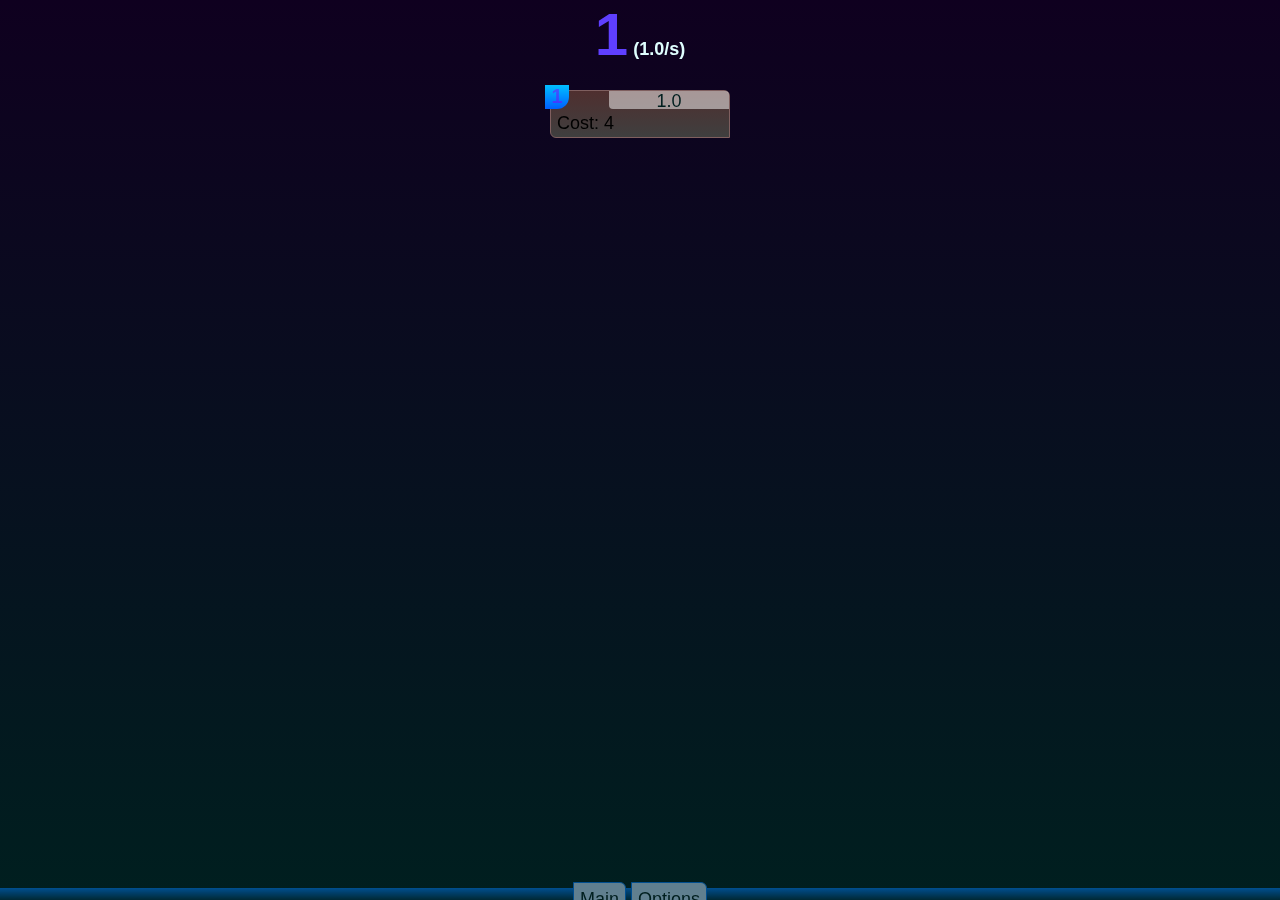
==== commit a4e38b8d: "6/16/22" ====
--- a/index.html
+++ b/index.html
@@ -47,20 +47,14 @@
 			<span id="prime_unl">Unlocks Upgrades</span>
 		</button>
 	</div>
-	<div class="tab" id="tab_upg">
-		<button id="upg_1" class="upgrade" onclick="UPGS.buy(1)">
-			<b id="upg_1_lvl">[0 / 0] Increase Factors</b><br>
-			<span id="upg_1_eff">Effect: +0.00x</span><br>
-			<span id="upg_1_cost">Cost: 10,000</span><br>
-		</button>
-	</div>
+	<div class="tab" id="tab_upg"></div>
 	<div class="tab" id="tab_opt">
 		<button onclick="save(true)">Save</button>
 		<button onclick="export_save()">Export</button>
 		<button onclick="import_save()">Import</button>
 		<button onclick="reset_save()">Reset</button>
 		<br><br>
-		Factor Num Up v0.202 - <b style="color: red">6/15/22 BUILD</b>: By Aarex
+		Factor Num Up v0.202 - <b style="color: red">6/16/22 BUILD</b>: By Aarex
 		<br>
 		Time played: <span id="time"></span>
 		<br>
--- a/src/game.css
+++ b/src/game.css
@@ -92,7 +92,7 @@
 	left: -6px;
 
 	background: linear-gradient(#00bfff, #005fff);
-	border-radius: 6px;
+	border-radius: 0 0 50% 0;
 
 	font-size: 20px;
 	font-weight: bold;
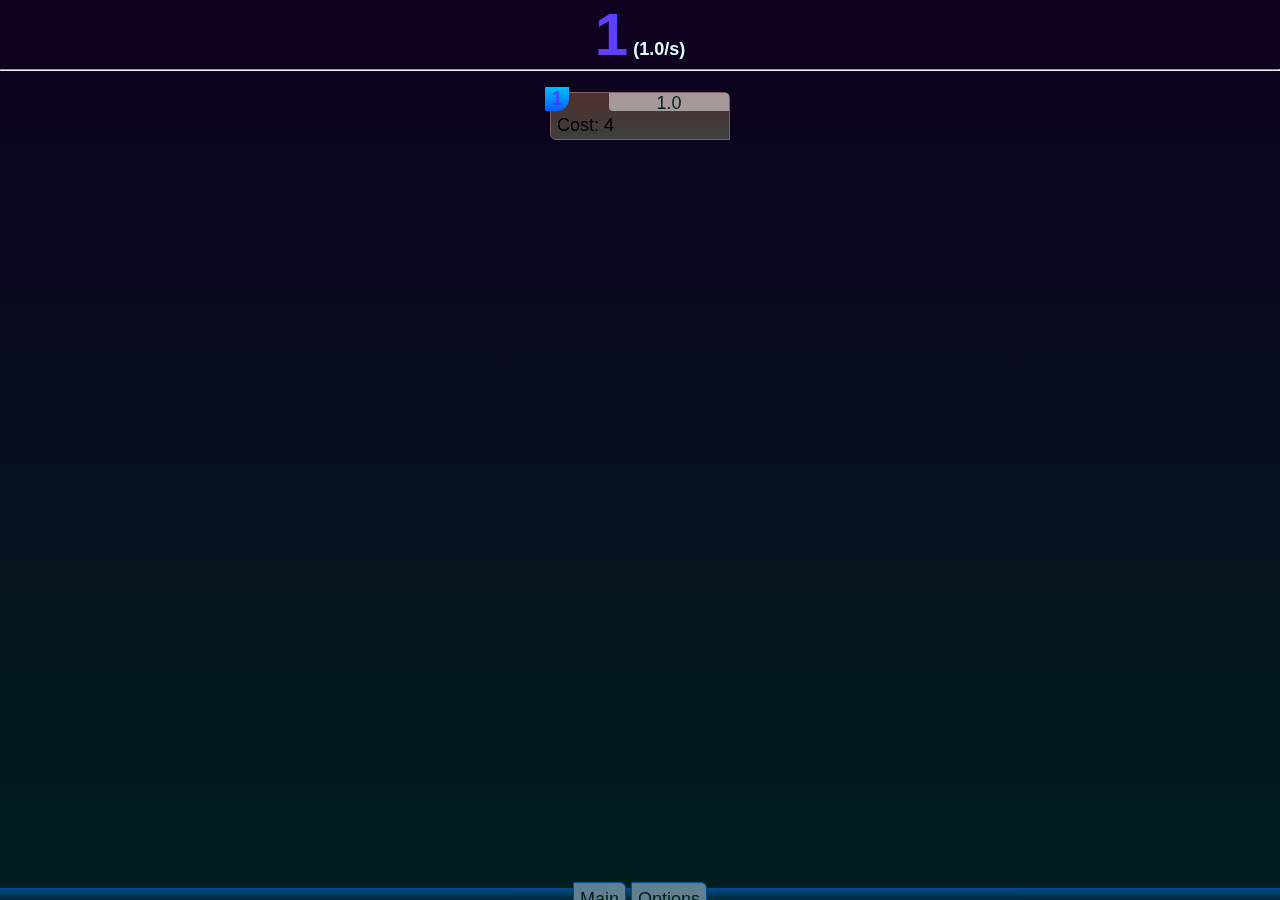
==== commit c352b68f: "v0.202-p1e" ====
--- a/index.html
+++ b/index.html
@@ -1,5 +1,5 @@
 <head>
-	<title>Factor Num Up: v0.202</title>
+	<title>Factor Num Up: v0.202-p1d</title>
 	<link rel="icon" href="src/icon.png">
 	<link href="src/game.css" rel="stylesheet">
 
@@ -7,6 +7,7 @@
 	<script src="js/factors.js"></script>
 	<script src="js/buyer.js"></script>
 	<script src="js/upgrades.js"></script>
+	<script src="js/boosts.js"></script>
 
 	<script src="js/game.js"></script>
 	<script src="js/prime.js"></script>
@@ -21,40 +22,50 @@
 
 	<!-- GAME -->
 	<b id="number">0</b> <b id="num_prod">(0/s)</b><br>
+	<div id="buyer">
+		<button id="buyer_open" onclick="show_tab('buy'); BUYER.openMenu()">Open Buyer</button>
+		<button onclick="BUYER.buy()">Buy</button>
+		<br><br>
+	</div>
+	<hr><br>
 	<div id="tabs">
 		<button onclick="show_tab('main')">Main</button>
 		<button id="tab_upg_btn" onclick="show_tab('upg')">Upgrades</button>
+		<button id="tab_bst_btn" onclick="show_tab('bst')">Boosts</button>
 		<!--
-		<button onclick="show_tab('boost')">Boosts</button>
 		<button onclick="show_tab('chal')">Challenges</button>
 		<button onclick="show_tab('break')">Breaking</button>
 		-->
 		<button onclick="show_tab('opt')">Options</button>
 	</div>
 	<div class="tab" id="tab_main" style="display: block">
-		<div id="buyer">
-			<button id="buyer_open" onclick="BUYER.openMenu()">Open Buyer</button>
-			<button onclick="BUYER.buy()">Buy</button>
-		</div>
-		<br>
-		<table id="buyer_div"></table>
 		<div id="factors"></div>
-		<br>
+		<br><br>
 		<button class="upgrade" id="prime" onclick="PRIME.embrace()">
 			<b id="prime_embrace">[0] Embrace the prime!</b><br>
 			<span id="prime_mul">1x Multiplier</span><br>
-			<span id="prime_req">Requires 0</span><br>
+			<span id="prime_req">Requires 0</span>
+			<span id="prime_time">(0s)</span><br>
 			<span id="prime_unl">Unlocks Upgrades</span>
 		</button>
 	</div>
+	<div class="tab" id="tab_buy">
+		<table id="buyer_div"></table>
+	</div>
 	<div class="tab" id="tab_upg"></div>
+	<div class="tab" id="tab_bst">
+		<b id="bst_fuel" style="font-size: 24px">You have 0 Fuel</b>
+		<div id="bst_nxt">(Next: 0)</div>
+		<button>Respec</button>
+		<div id="boosts"></div>
+	</div>
 	<div class="tab" id="tab_opt">
 		<button onclick="save(true)">Save</button>
 		<button onclick="export_save()">Export</button>
 		<button onclick="import_save()">Import</button>
 		<button onclick="reset_save()">Reset</button>
 		<br><br>
-		Factor Num Up v0.202 - <b style="color: red">6/16/22 BUILD</b>: By Aarex
+		Factor Num Up v0.202-p1d - <b style="color: red">6/19/22 BUILD</b>: By Aarex
 		<br>
 		Time played: <span id="time"></span>
 		<br>
--- a/src/game.css
+++ b/src/game.css
@@ -181,5 +181,52 @@
 	color: #5f3fff;
 }
 
+/* BOOSTS */
+.bst {
+	position: relative;
+	width: 360px;
+	height: 72px;
+	display: block
+}
+.bst_id {
+	position: absolute;
+	top: 0;
+	left: 0;
+
+	height: 72px;
+	width: 72px;
+	font-size: 30px;
+}
+.bst_rnk {
+	position: absolute;
+	right: 0;
+	top: 0;
+
+	height: 48px;
+	width: 48px;
+
+	background: rgba(0, 63, 255, 0.5);
+	border: 2px solid #003fff !important;
+	border-radius: 0 6px 0 6px;
+
+	font-size: 24px;
+	color: rgba(255, 255, 255, 0.75);
+
+	cursor: default
+}
+.bst_eff {
+	position: absolute;
+	right: 0;
+	bottom: 0;
+
+	height: 18px;
+	width: 360px;
+
+	background: rgba(127, 255, 255, 0.5);
+	border-radius: 0 6px 0 6px;
+
+	text-align: right
+}
+
 /* THIS LOOKS COOL */
 /* background: linear-gradient(#00ffff, #7f00ff); */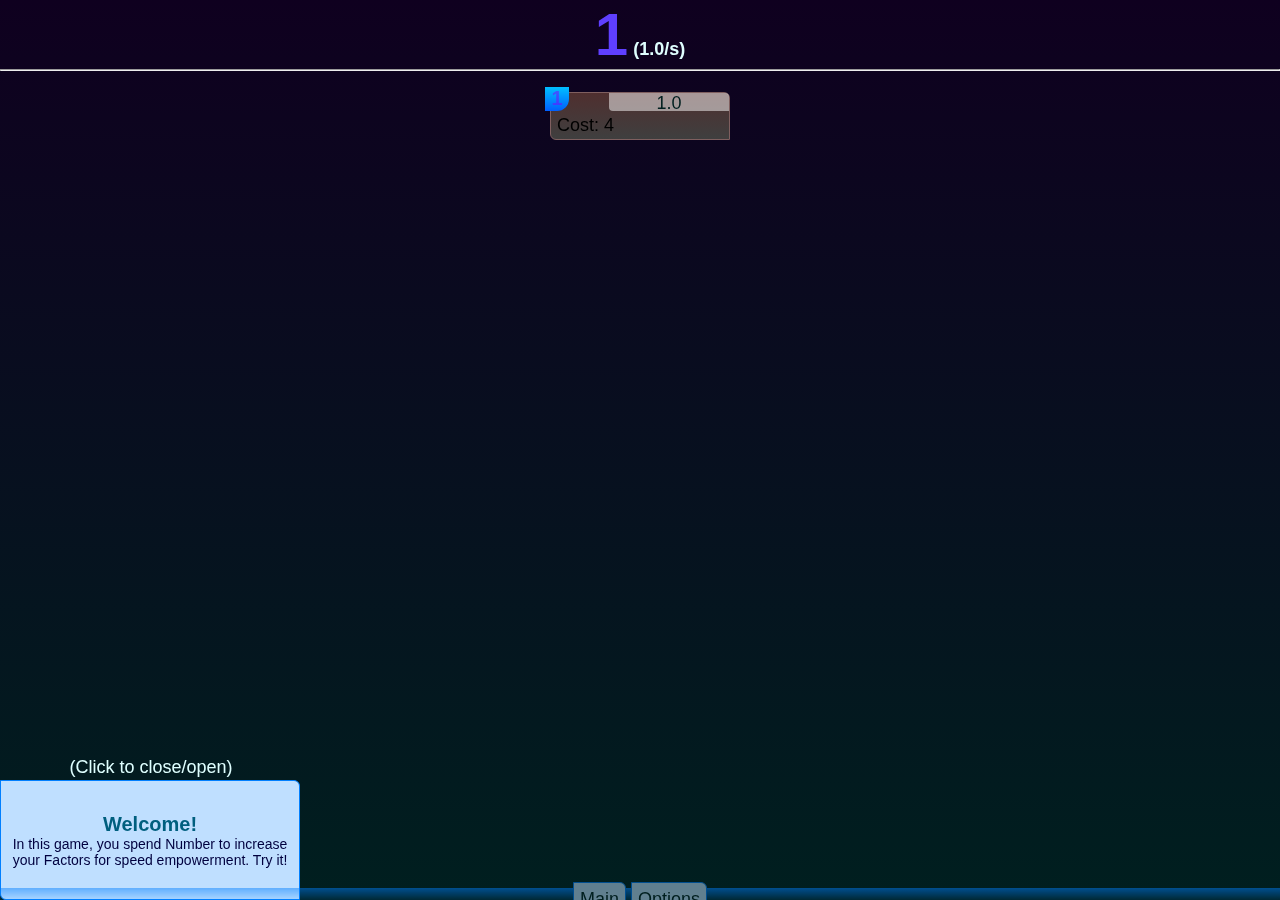
==== commit 2ae8635e: "v0.202-p2a: Boosts" ====
--- a/index.html
+++ b/index.html
@@ -1,5 +1,5 @@
 <head>
-	<title>Factor Num Up: v0.202-p1d</title>
+	<title>Factor Num Up: v0.202-p2a</title>
 	<link rel="icon" href="src/icon.png">
 	<link href="src/game.css" rel="stylesheet">
 
@@ -19,6 +19,11 @@
 	</div>
 	<div id="bg"></div>
 	<button id="notify" class="upgrade notify closed" onclick="unnotify()"></button>
+	<button id="tutorial" class="tutorial closed" onclick="TUTORIAL.toggle()">
+		<b id="tutorial_help">Welcome!</b><br>
+		<span id="tutorial_desc">In this game, you spend Number to increase your Factors for speed empowerments. Try it!</span>
+		<div id="tutorial_close">(Click to close/open)</div>
+	</button>
 
 	<!-- GAME -->
 	<b id="number">0</b> <b id="num_prod">(0/s)</b><br>
@@ -32,8 +37,8 @@
 		<button onclick="show_tab('main')">Main</button>
 		<button id="tab_upg_btn" onclick="show_tab('upg')">Upgrades</button>
 		<button id="tab_bst_btn" onclick="show_tab('bst')">Boosts</button>
+		<button id="tab_chal_btn" onclick="alert('Soon for v0.202-p3!')">Challenges [soon]</button>
 		<!--
-		<button onclick="show_tab('chal')">Challenges</button>
 		<button onclick="show_tab('break')">Breaking</button>
 		-->
 		<button onclick="show_tab('opt')">Options</button>
@@ -56,7 +61,7 @@
 	<div class="tab" id="tab_bst">
 		<b id="bst_fuel" style="font-size: 24px">You have 0 Fuel</b>
 		<div id="bst_nxt">(Next: 0)</div>
-		<button>Respec</button>
+		<button onclick="BOOSTS.respec()">Respec</button>
 		<div id="boosts"></div>
 	</div>
 	<div class="tab" id="tab_opt">
@@ -65,7 +70,7 @@
 		<button onclick="import_save()">Import</button>
 		<button onclick="reset_save()">Reset</button>
 		<br><br>
-		Factor Num Up v0.202-p1d - <b style="color: red">6/19/22 BUILD</b>: By Aarex
+		Factor Num Up v0.202-p2a - <b style="color: red">6/25/22 BUILD</b>: By Aarex
 		<br>
 		Time played: <span id="time"></span>
 		<br>
--- a/src/game.css
+++ b/src/game.css
@@ -176,6 +176,33 @@
 	left: calc(-100%)
 }
 
+.tutorial {
+	width: 300px;
+	height: 120px;
+
+	position: fixed;
+	bottom: 0;
+	left: 0;
+}
+.tutorial.semiclosed {
+	left: -240px;
+	opacity: 0.2
+}
+.tutorial.closed {
+	left: -300px
+}
+#tutorial_desc {
+	font-size: 14px;
+	color: #00003f
+}
+#tutorial_close {
+	width: 300px;
+
+	position: absolute;
+	left: 0;
+	top: -24px;
+}
+
 #number {
 	font-size: 60px;
 	color: #5f3fff;
